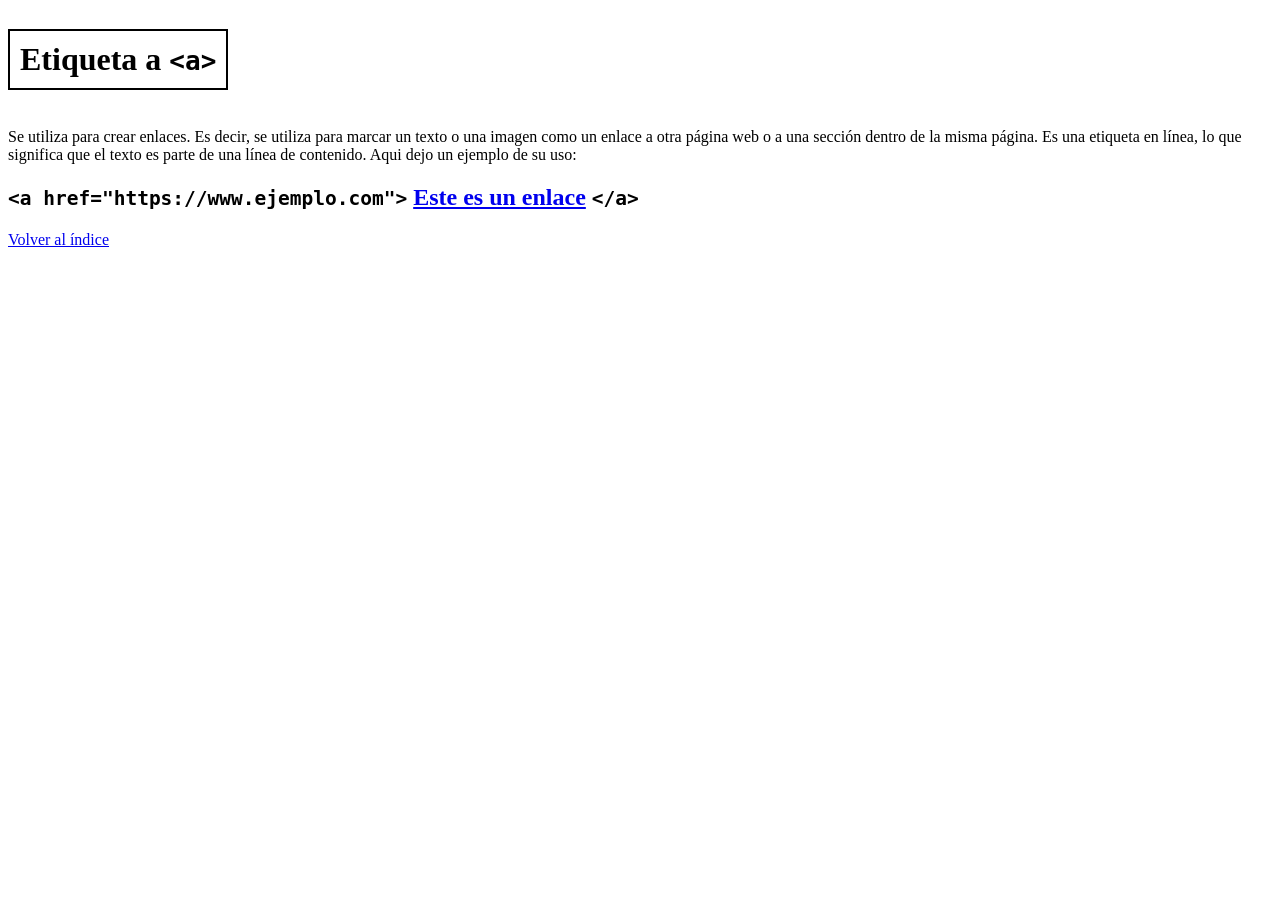
==== a.html @ cb6ce886 "Add files via upload" ====
<!doctype html>
<html lang="en">
  <head>
    <meta charset="UTF-8" />
    <meta name="viewport" content="width=device-width, initial-scale=1.0" />
    <title>Etiqueta a</title>
  </head>
  <h1 style="border: 2px solid black; padding: 10px; display: inline-block">
    Etiqueta a <code>&lt;a&gt;</code>
  </h1>
  <body>
    <p>
      Se utiliza para crear enlaces. Es decir, se utiliza para marcar un texto o
      una imagen como un enlace a otra página web o a una sección dentro de la
      misma página. Es una etiqueta en línea, lo que significa que el texto es
      parte de una línea de contenido. Aqui dejo un ejemplo de su uso:
    </p>
    <h2>
      <code>&lt;a href="https://www.ejemplo.com"&gt;</code>
      <a href="index.html">Este es un enlace</a>
      <code>&lt;/a&gt;</code><br />
    </h2>

    <a href="index.html">Volver al índice</a>
  </body>
</html>
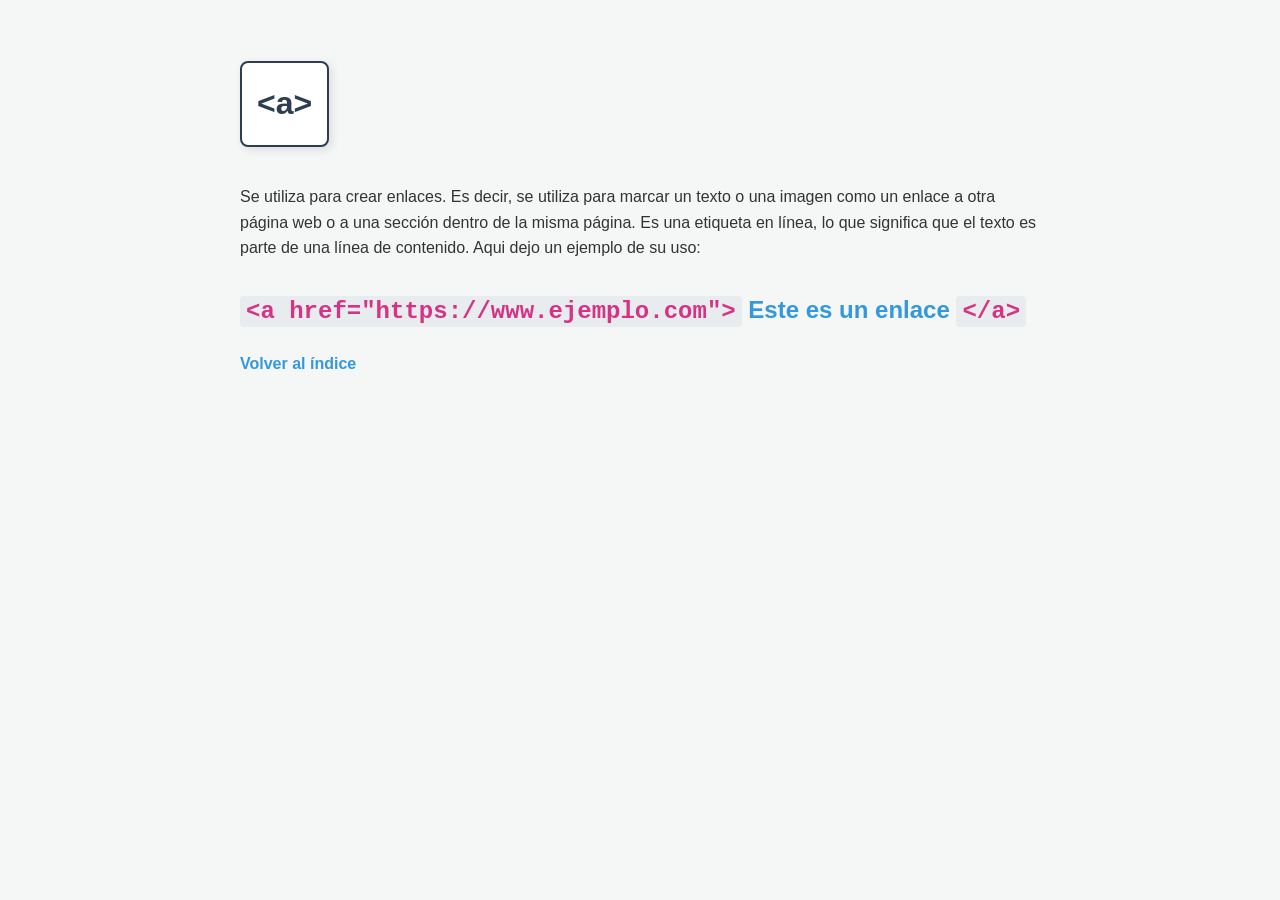
==== commit 3719e42e: "Updated files to style.css" ====
--- a/a.html
+++ b/a.html
@@ -1,11 +1,12 @@
 <!doctype html>
 <html lang="en">
   <head>
+    <link rel="stylesheet" href="style.css">
     <meta charset="UTF-8" />
     <meta name="viewport" content="width=device-width, initial-scale=1.0" />
     <title>Etiqueta a</title>
   </head>
-  <h1 style="border: 2px solid black; padding: 10px; display: inline-block">
+  <h1
     Etiqueta a <code>&lt;a&gt;</code>
   </h1>
   <body>
--- a/style.css
+++ b/style.css
@@ -0,0 +1,59 @@
+/* Configuración general */
+body {
+  font-family: "Segoe UI", Tahoma, Geneva, Verdana, sans-serif;
+  line-height: 1.6;
+  color: #333;
+  max-width: 800px;
+  margin: 40px auto;
+  padding: 0 20px;
+  background-color: #f4f7f6;
+}
+
+/* Estilo para los títulos principales (reemplaza tu estilo inline) */
+h1 {
+  border: 2px solid #2c3e50;
+  padding: 15px;
+  display: inline-block;
+  color: #2c3e50;
+  background-color: #fff;
+  border-radius: 8px;
+  box-shadow: 3px 3px 10px rgba(0, 0, 0, 0.1);
+}
+
+/* Estilos para fragmentos de código */
+code {
+  background-color: #e8ecef;
+  padding: 2px 6px;
+  border-radius: 4px;
+  font-family: "Courier New", Courier, monospace;
+  color: #d63384;
+}
+
+/* Estilo para citas (blockquote) */
+blockquote {
+  background: #fff;
+  border-left: 10px solid #2c3e50;
+  margin: 1.5em 10px;
+  padding: 0.5em 20px;
+  font-style: italic;
+  border-radius: 0 8px 8px 0;
+}
+
+/* Estilo para los enlaces */
+a {
+  color: #3498db;
+  text-decoration: none;
+  font-weight: bold;
+}
+
+a:hover {
+  text-decoration: underline;
+  color: #2980b9;
+}
+
+/* Separación para secciones */
+h2,
+h3 {
+  color: #34495e;
+  margin-top: 30px;
+}
